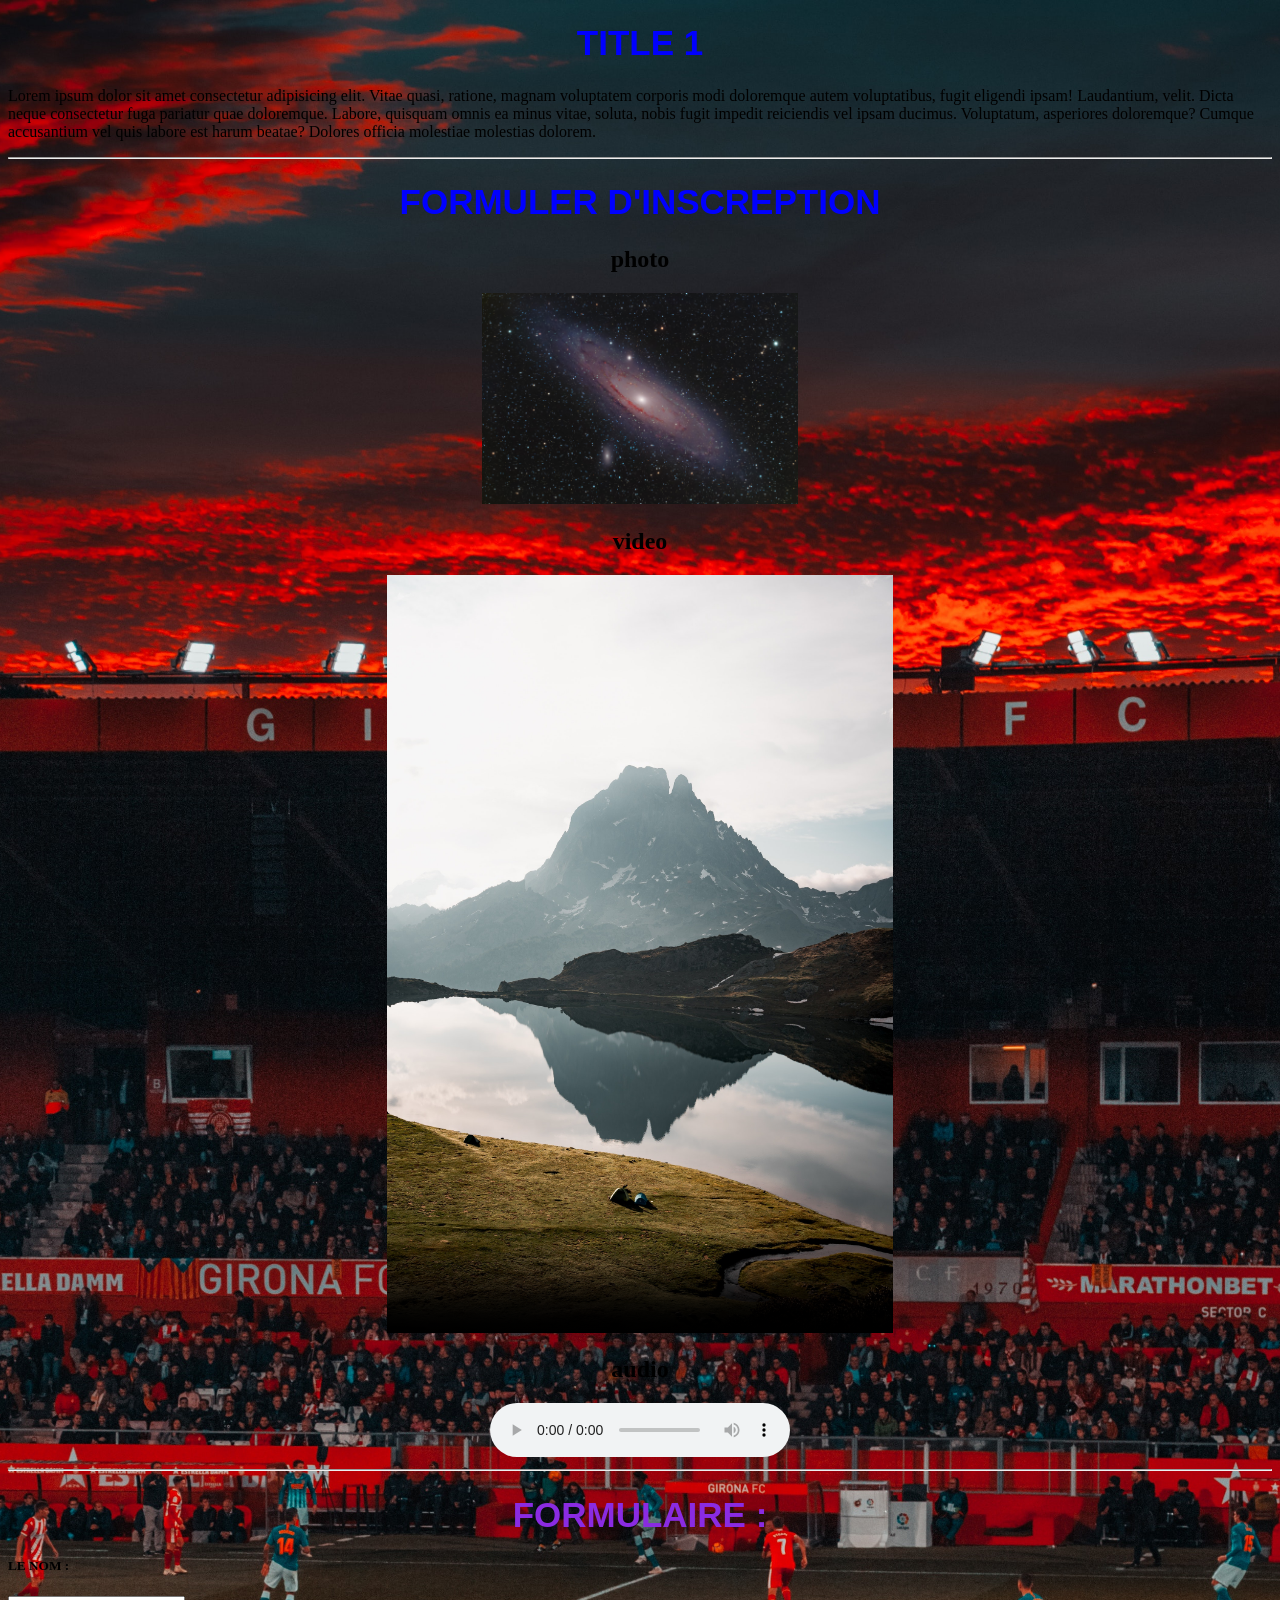
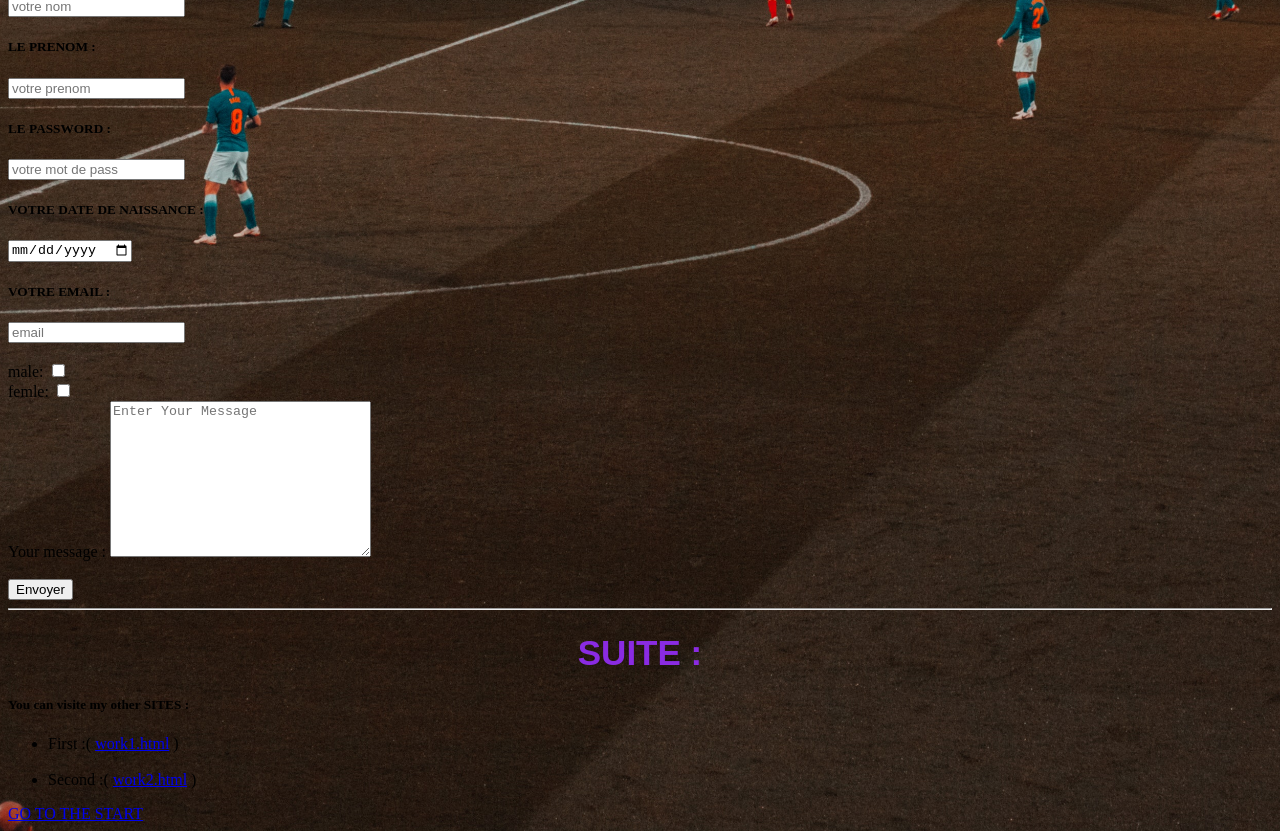
==== index.html @ a096aa28 "first commit" ====
<!DOCTYPE html>
<html>
    <head>
        <title>Portfolio</title>
    </head>
<link rel="stylesheet" href="style.css">
    <body>
        <div>
            <h1 id="#">TITLE 1</h1>
        </div>
        <div>
            <p>Lorem ipsum dolor sit amet consectetur adipisicing elit. Vitae quasi, ratione, magnam voluptatem corporis modi doloremque autem voluptatibus, fugit eligendi ipsam! Laudantium, velit. Dicta neque consectetur fuga pariatur quae doloremque.
            Labore, quisquam omnis ea minus vitae, soluta, nobis fugit impedit reiciendis vel ipsam ducimus. Voluptatum, asperiores doloremque? Cumque accusantium vel quis labore est harum beatae? Dolores officia molestiae molestias dolorem.</p>    
        </div>
<hr>
        <div>
            <h1>FORMULER D'INSCREPTION</h1> 
        </div>        
        <div id="simo">
            <h2>photo</h2>
            <img src="images/space.jpg" width="25%" height="25%" alt="sapace">
        </div>        
        <div id="moha">
            <h2>video</h2>
            <video src="video/video.mp4" width="40%" height="40%" poster="images/pic.jpg" controls loop muted autoplay><P>MON VIDEO</P></video>
        </div>        
        <div id="opp">
            <h2>audio</h2>
            <audio src="oudio/oudio.mp3" controls loop autoplay><P>MON AUDIO</P></audio>
        </div>
<hr>
    <div>
        <form action="#">
            <div>
                <h1 id="col">FORMULAIRE :</h1>
            </div>

            <div>
                <label for="name"><h5>LE NOM :</h5>
                    <input type="text" id="name" placeholder="votre nom">
                </label> 
            </div>

            <div>
                <label for="prenom"><h5>LE PRENOM :</h5>
                    <input type="text" id="prenom" placeholder="votre prenom">
                </label> 
            </div>

            <div>
                <label for="password"><h5>LE PASSWORD :</h5>
                    <input type="password" id="password" placeholder="votre mot de pass">
                </label> 
            </div>

            <div>
                <label for="date"><h5>VOTRE DATE DE NAISSANCE :</h5>
                    <input type="date" id="date" name="_id">
                </label>
            </div>

            <div>
                <label for="email"><h5>VOTRE EMAIL :</h5>
                    <input type="email" id="email" placeholder="email">
                </label>
            </div>
<br>
            <div>
                <label for="checkbox1">male:
                    <input type="checkbox" id="checkbox1">  
                </label>
            </div>

            <div>
                <label for="checkbox2">femle:
                    <input type="checkbox" id="checkbox2">
                </label>
            </div>

            <div>
                <label for="comments">Your message :</label>
                <textarea name="comments" id="comments" placeholder="Enter Your Message" cols="30" rows="10"></textarea>
            </div>
<br>
            <div>
                <input type="submit" value="Envoyer">
            </div>

        </form>
    </div>
<hr>
    <div>
        <h1 id="col">SUITE :</h1>
    </div>

    <div>
        <h5>You can visite my other SITES :</h5>
    </div>

    <div>
        <ul><li>First :( <a href="work1.html" target="_blank">work1.html</a> )</li>
<br>
            <li>Second :( <a href="work2.html" target="_blank">work2.html</a> )</li>
        </ul>
    </div>

    <div>
            <a href="#">GO TO THE START</a>
    </div>
</body>
</html>
---- style.css ----
h1{
    text-align: center;
    color: blue;
    font-size: 35px;
    font-family: 'Franklin Gothic Medium', 'Arial Narrow', Arial, sans-serif;
}
body{
    background-image: url(images/foot.jpg);
    background-size: cover;
    background-repeat: no-repeat;
    background-position: center;
    opacity: 20;
}
#div{
     text-align: center;
}
#simo{
         text-align: center;
}
#moha{
         text-align: center;
}
#opp{
        text-align: center;
}
#col{
        color: blueviolet;
}
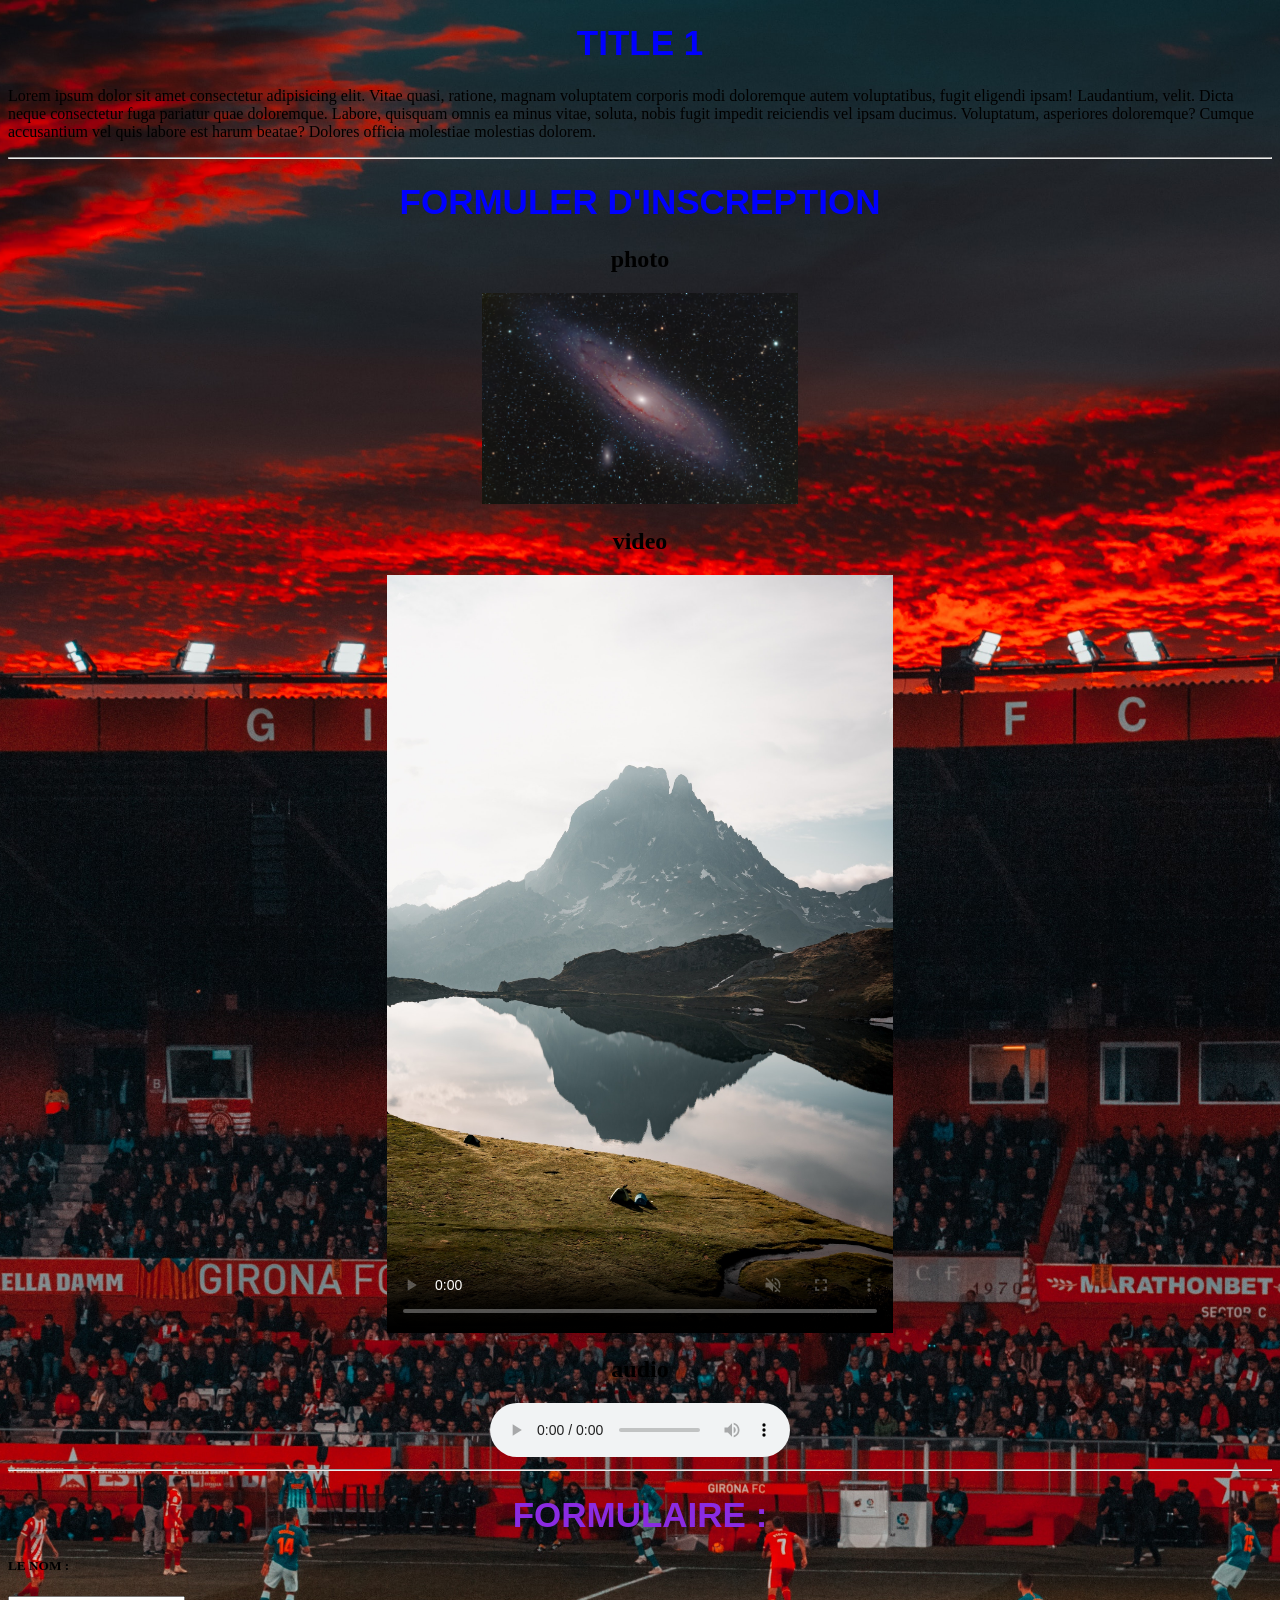
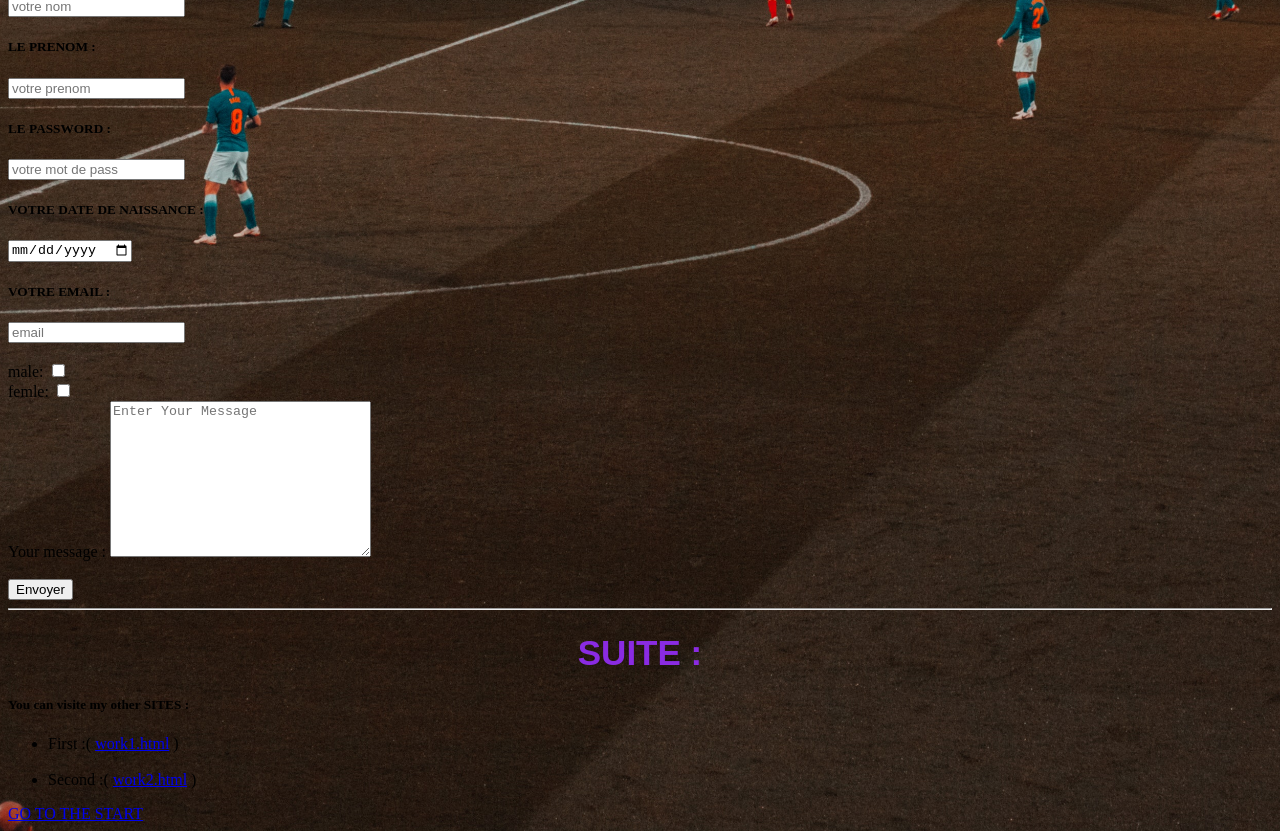
==== commit 526c3d90: "Update index.html" ====
--- a/index.html
+++ b/index.html
@@ -98,9 +98,9 @@
     </div>
 
     <div>
-        <ul><li>First :( <a href="work1.html" target="_blank">work1.html</a> )</li>
+        <ul><li>First :( <a href="index1.html" target="_blank">work1.html</a> )</li>
 <br>
-            <li>Second :( <a href="work2.html" target="_blank">work2.html</a> )</li>
+            <li>Second :( <a href="index2.html" target="_blank">work2.html</a> )</li>
         </ul>
     </div>
 
@@ -108,4 +108,4 @@
             <a href="#">GO TO THE START</a>
     </div>
 </body>
-</html>+</html>
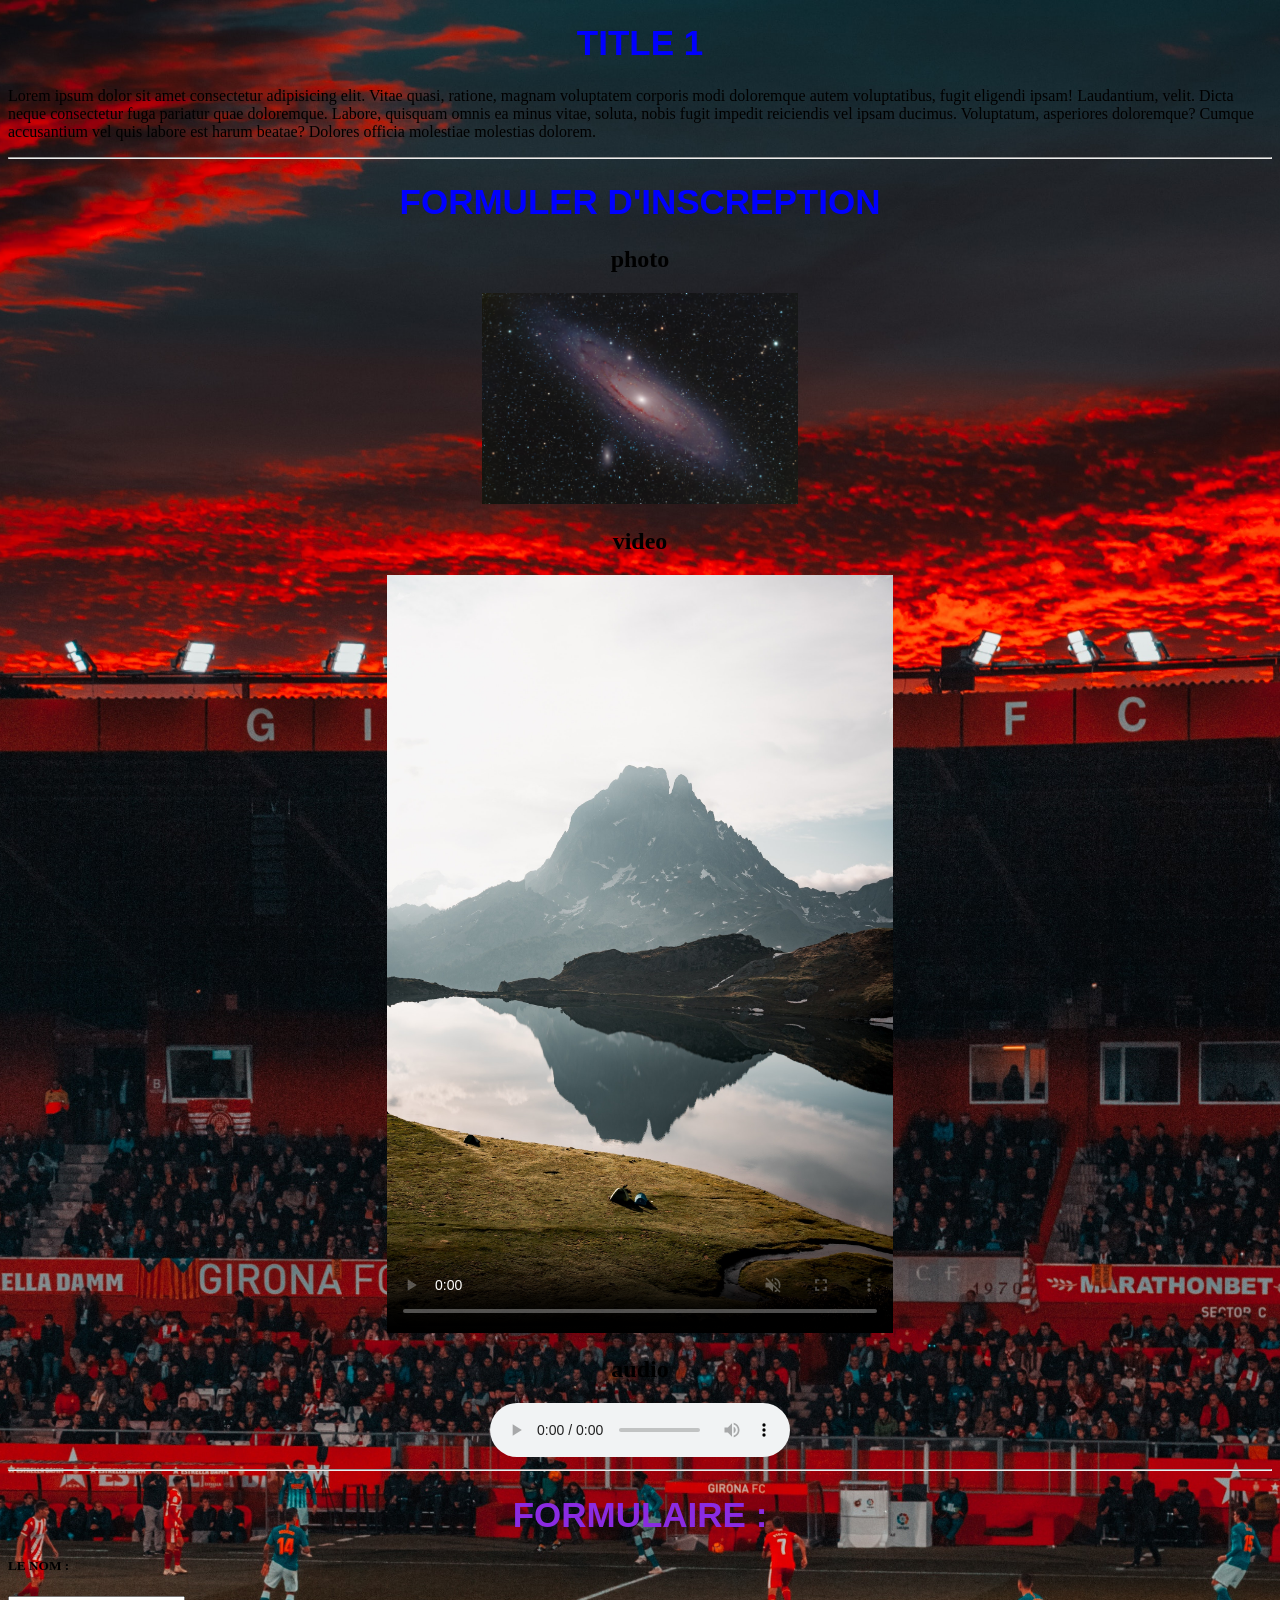
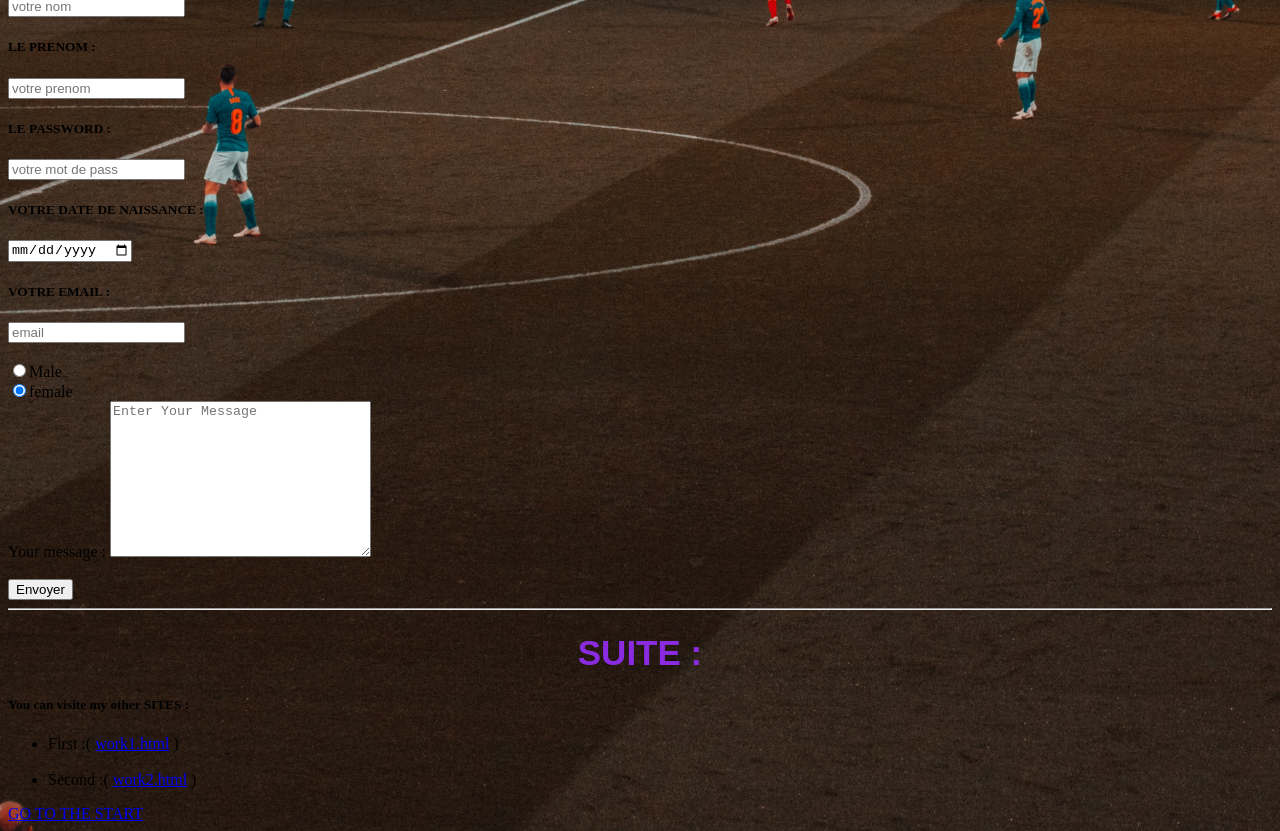
==== commit ee82416e: "Update index.html" ====
--- a/index.html
+++ b/index.html
@@ -66,14 +66,14 @@
             </div>
 <br>
             <div>
-                <label for="checkbox1">male:
-                    <input type="checkbox" id="checkbox1">  
+                <label>
+                    <input type="radio" name="gender" value="male" checked>Male
                 </label>
             </div>
 
             <div>
-                <label for="checkbox2">femle:
-                    <input type="checkbox" id="checkbox2">
+                <label>
+                 <input type="radio" name="gender" value="female" checked>female
                 </label>
             </div>
 
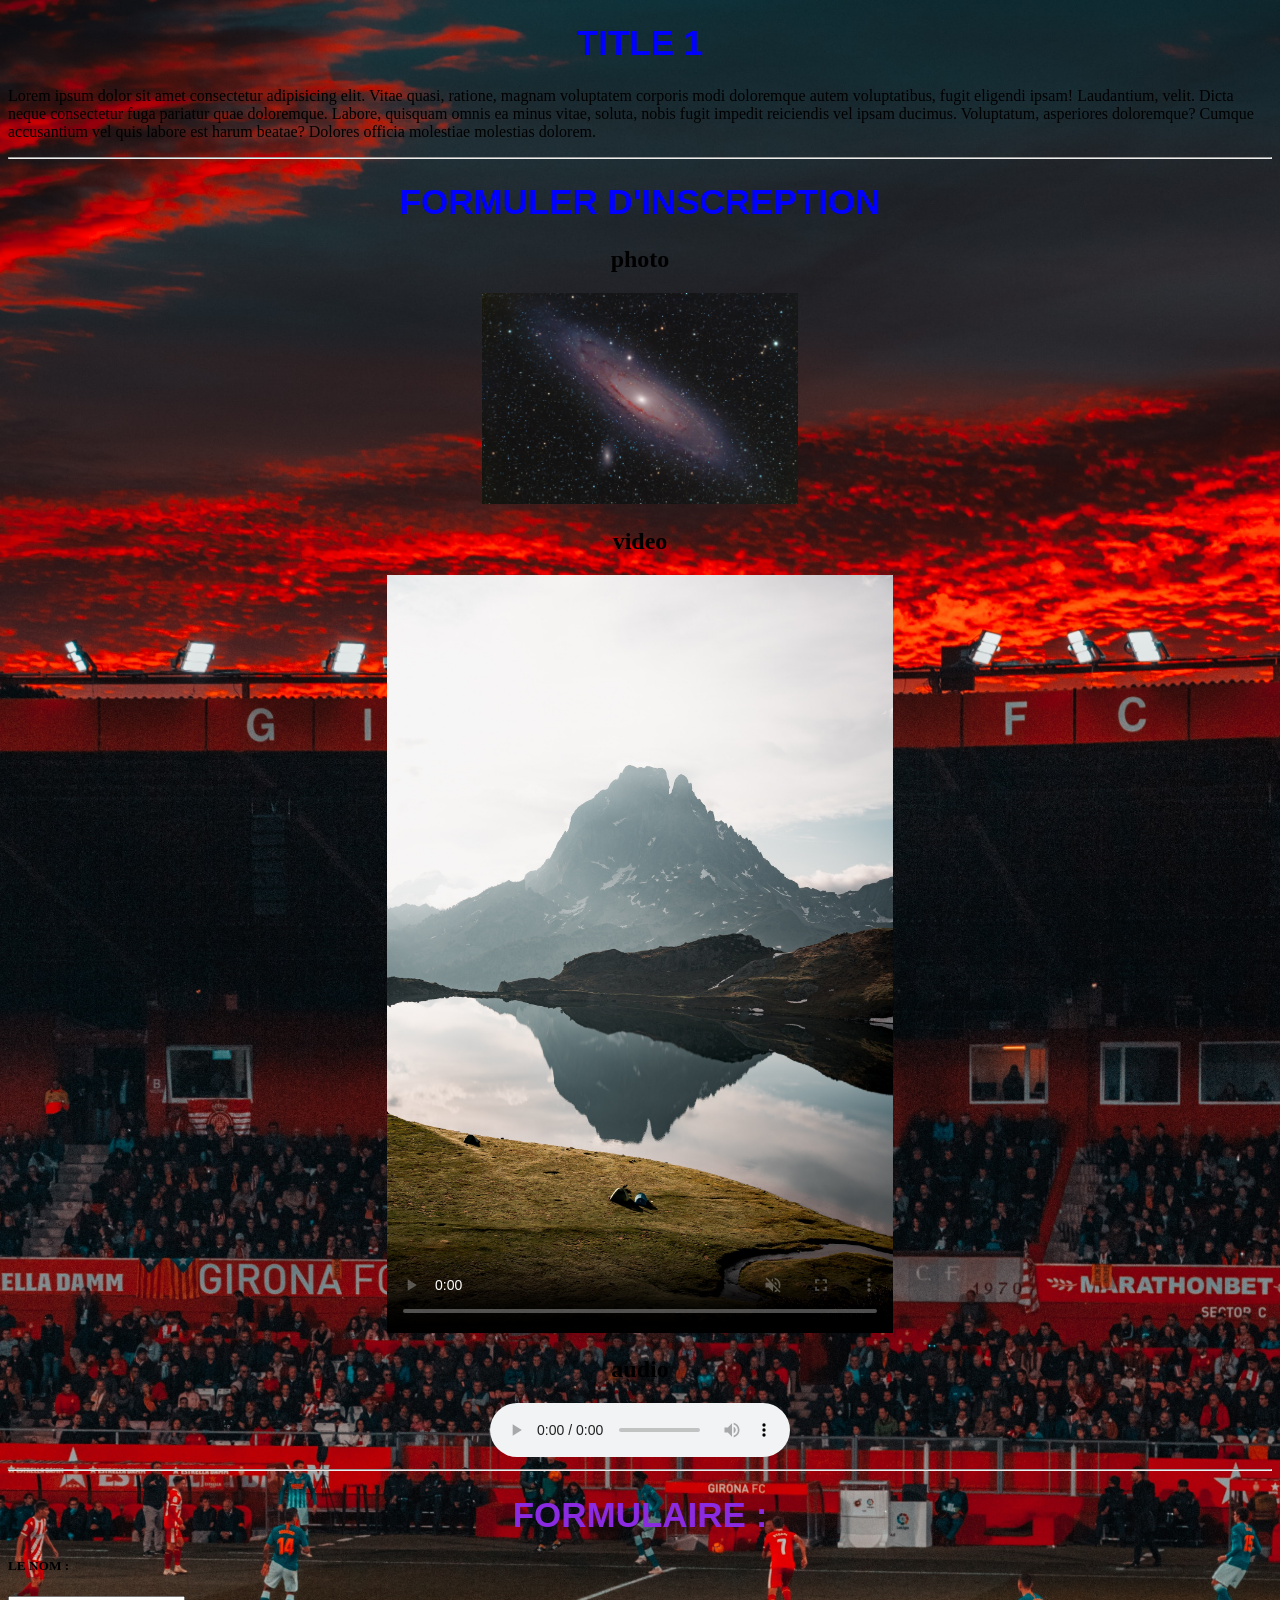
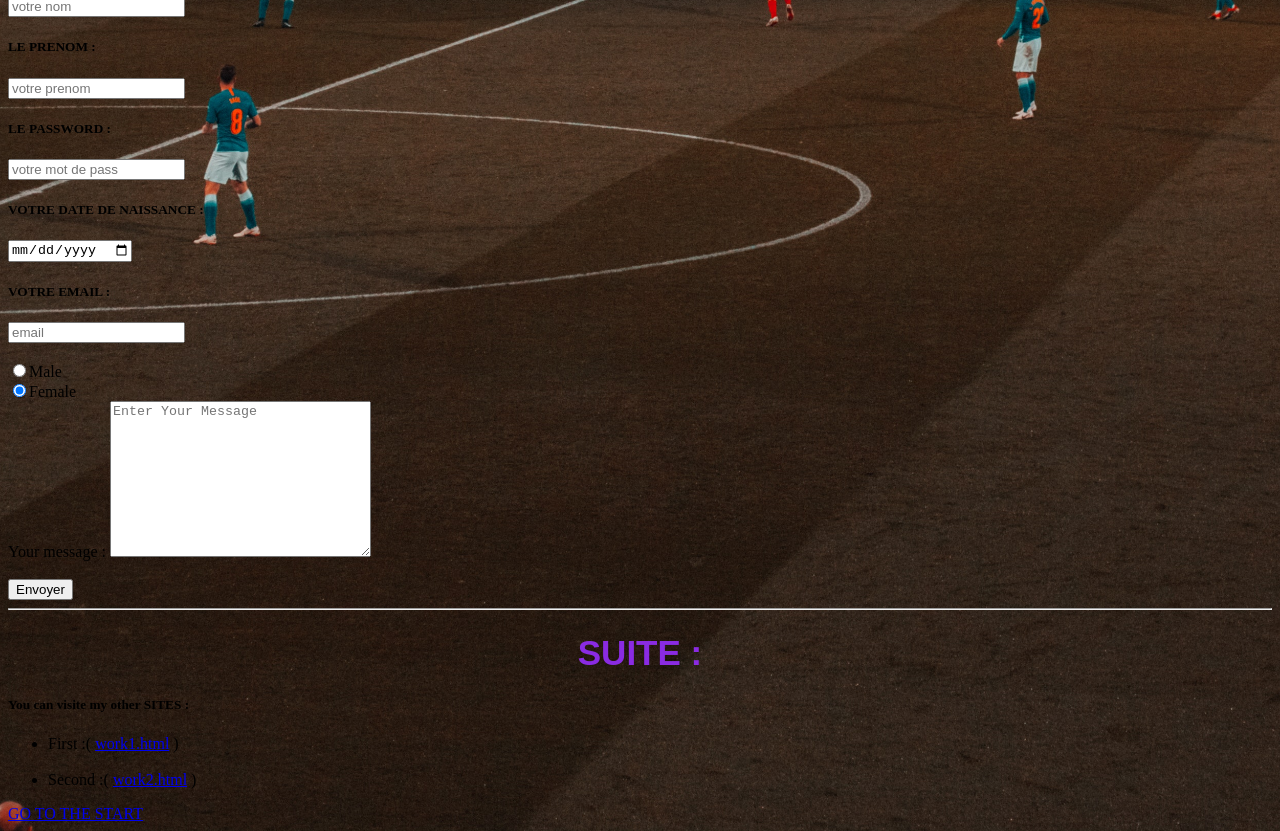
==== commit 3f94f720: "Update index.html" ====
--- a/index.html
+++ b/index.html
@@ -73,7 +73,7 @@
 
             <div>
                 <label>
-                 <input type="radio" name="gender" value="female" checked>female
+                 <input type="radio" name="gender" value="female" checked>Female
                 </label>
             </div>
 
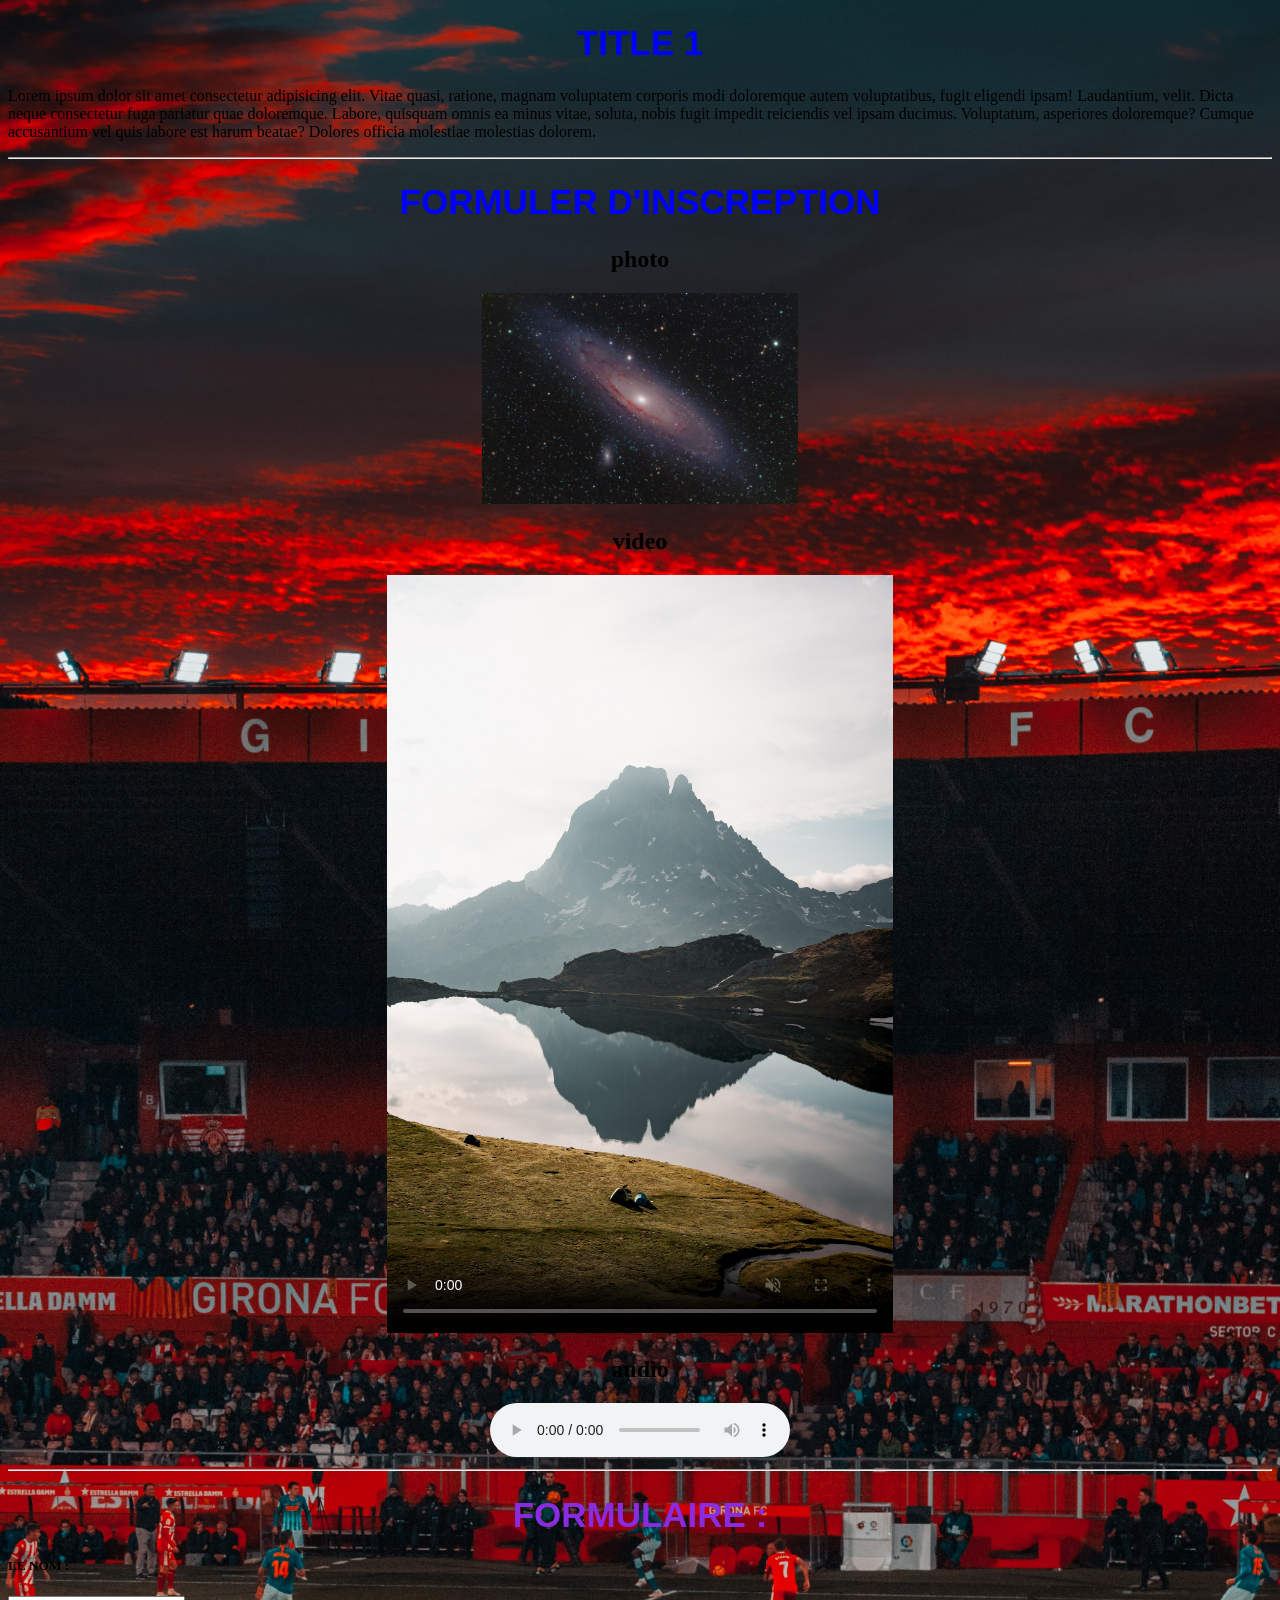
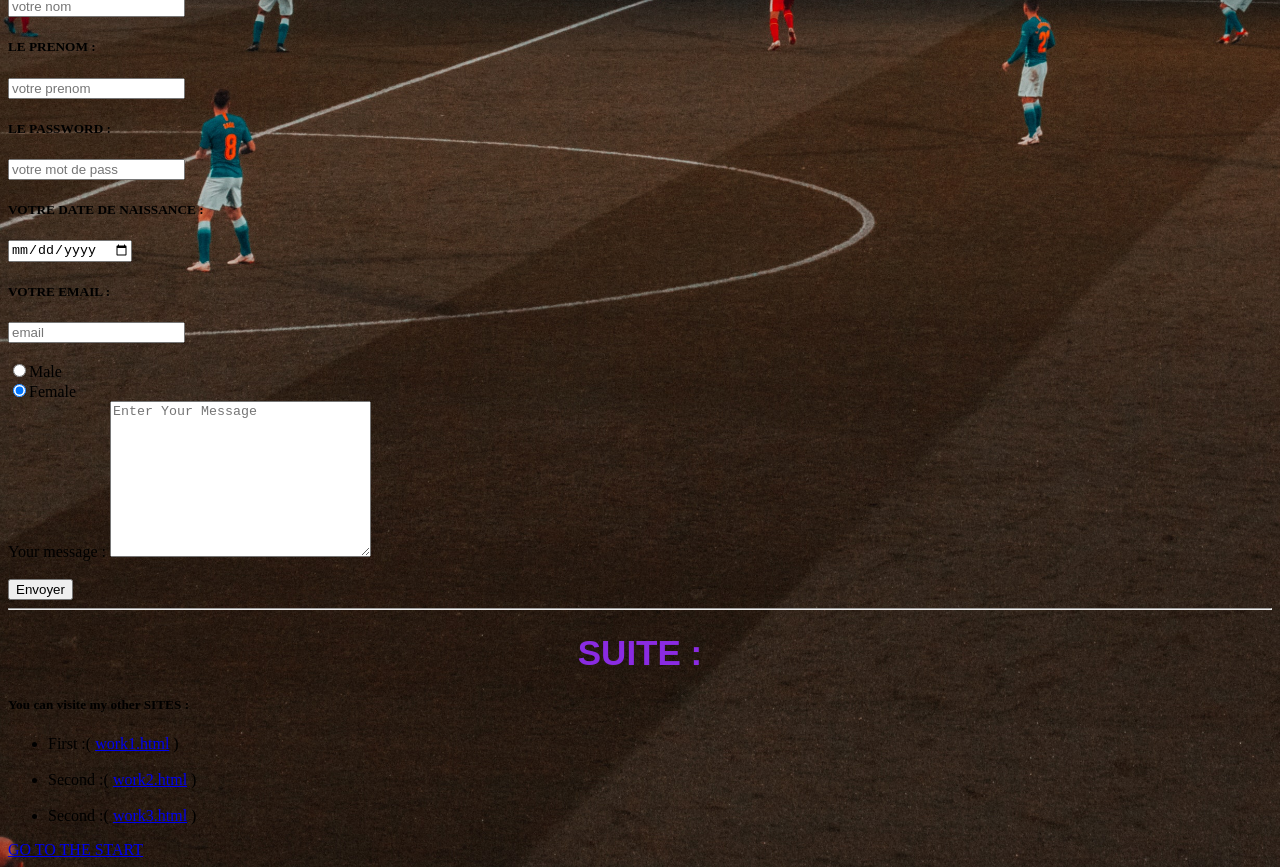
==== commit 3c34339e: "Update index.html" ====
--- a/index.html
+++ b/index.html
@@ -101,6 +101,8 @@
         <ul><li>First :( <a href="index1.html" target="_blank">work1.html</a> )</li>
 <br>
             <li>Second :( <a href="index2.html" target="_blank">work2.html</a> )</li>
+<br>
+            <li>Second :( <a href="index3.html" target="_blank">work3.html</a> )</li>
         </ul>
     </div>
 
